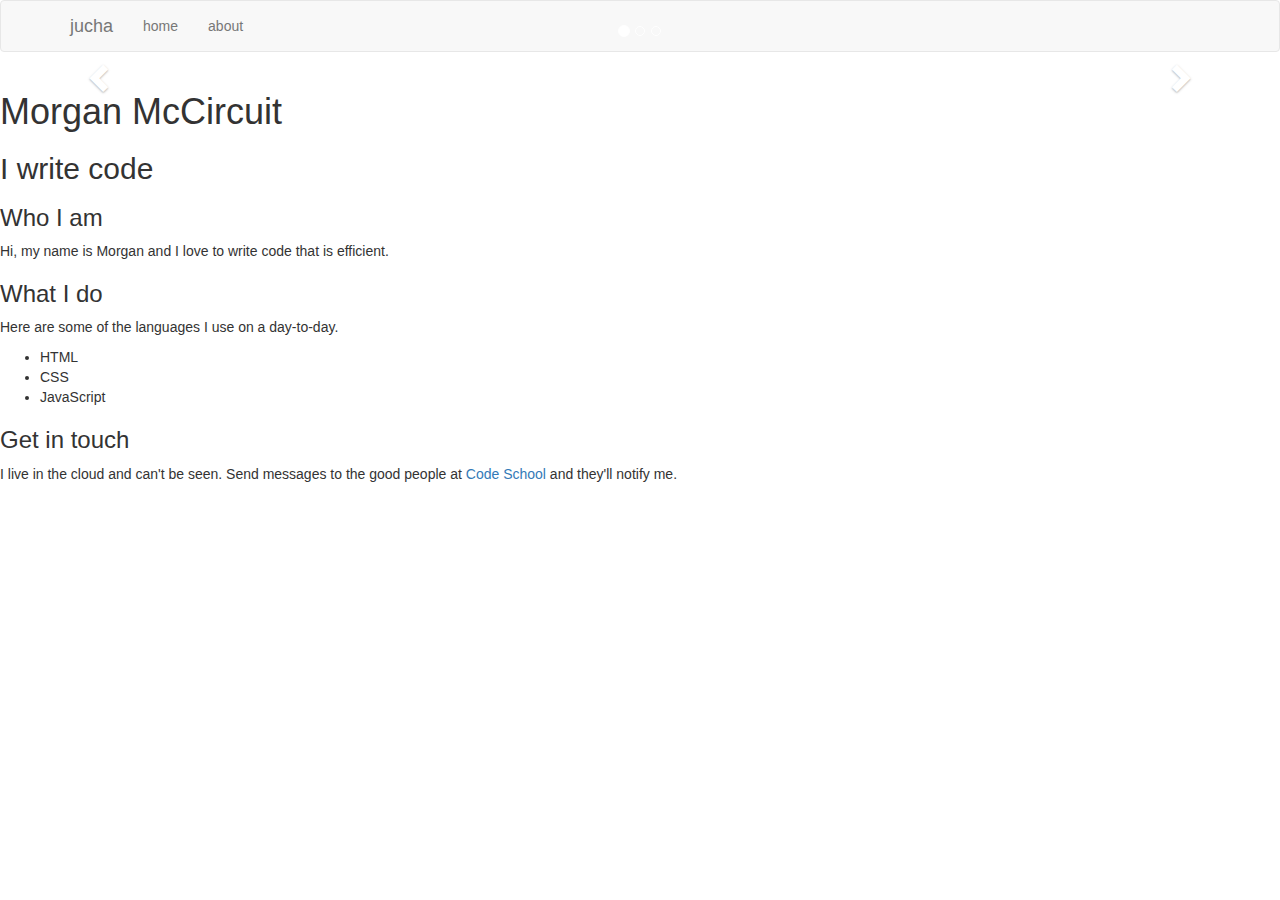
==== index.html @ d21303ba "first commit" ====
<!DOCTYPE html>
<html lang="en">
<head>
  <meta charset="UTF-8">
  <meta name="viewport" content="width=device-width; initial-scale=1.0; maximum-scale=1.0;">
  <link rel="stylesheet" href="https://maxcdn.bootstrapcdn.com/bootstrap/3.3.7/css/bootstrap.min.css" integrity="sha384-BVYiiSIFeK1dGmJRAkycuHAHRg32OmUcww7on3RYdg4Va+PmSTsz/K68vbdEjh4u" crossorigin="anonymous">
  <link rel="stylesheet" href="main.css">
  <title>HTML Portfolio</title>
</head>
<body>

<nav class="navbar navbar-default">
  <div class="container">
    <!-- Brand and toggle get grouped for better mobile display -->
    <div class="navbar-header">
      <button type="button" class="navbar-toggle collapsed" data-toggle="collapse" data-target="#portfolio-collapse-menu">
        <span class="sr-only">Toggle navigation</span>
        <span class="icon-bar"></span>
        <span class="icon-bar"></span>
        <span class="icon-bar"></span>
      </button>
      <a class="navbar-brand" href="#">jucha</a>
    </div>

    <!-- Collect the nav links, forms, and other content for toggling -->
    <div class="collapse navbar-collapse" id="portfolio-collapse-menu">
      <ul class="nav navbar-nav">
        <li><a href="#">home</a></li>
        <li><a href="#">about</a></li>
      </ul>
    </div>
    <!-- /.navbar-collapse -->
  </div>
  <!-- /.container-fluid -->
</nav>

<div id="portfolio-carousel" class="carousel slide" data-ride="carousel">
  <!-- Indicators -->
  <ol class="carousel-indicators">
    <li data-target="#portfolio-carousel" data-slide-to="0" class="active"></li>
    <li data-target="#portfolio-carousel" data-slide-to="1"></li>
    <li data-target="#portfolio-carousel" data-slide-to="2"></li>
  </ol>
  <div class="carousel-inner" role="listbox">
    <div class="item active">
      <div class="container">
        <div class="carousel-caption">
          <h1>Who I am</h1>
          <p>Lorem ipsum dolor sit amet, consectetur adipiscing elit. Nunc auctor egestas turpis, nec hendrerit dolor laoreet nec. Mauris tortor erat, imperdiet non tincidunt non, consectetur at odio. </p>
        </div>
      </div>
    </div>
    <div class="item">
      <div class="container">
        <div class="carousel-caption">
          <h1>What I do</h1>
          <p>Lorem ipsum dolor sit amet, consectetur adipiscing elit. Nunc auctor egestas turpis, nec hendrerit dolor laoreet nec. Mauris tortor erat, imperdiet non tincidunt non, consectetur at odio. </p>
        </div>
      </div>
    </div>
    <div class="item">
      <div class="container">
        <div class="carousel-caption">
          <h1>Get in touch</h1>
          <p>Lorem ipsum dolor sit amet, consectetur adipiscing elit. Nunc auctor egestas turpis, nec hendrerit dolor laoreet nec. Mauris tortor erat, imperdiet non tincidunt non, consectetur at odio. </p>
        </div>
      </div>
    </div>
  </div>
  <a class="left carousel-control" href="#portfolio-carousel" role="button" data-slide="prev">
    <span class="glyphicon glyphicon-chevron-left" aria-hidden="true"></span>
    <span class="sr-only">Previous</span>
  </a>
  <a class="right carousel-control" href="#portfolio-carousel" role="button" data-slide="next">
    <span class="glyphicon glyphicon-chevron-right" aria-hidden="true"></span>
    <span class="sr-only">Next</span>
  </a>
</div>

  <div class="header">
    <h1>Morgan McCircuit</h1>
    <h2>I write code</h2>
  </div>

  <div class="tagline">
    <h3>Who I am</h3>
    <p>Hi, my name is Morgan and I love to write code that is efficient.</p>
  </div>


  <div class="skills">
    <h3>What I do</h3>
    <p>Here are some of the languages I use on a day-to-day.</p>
    <ul>
      <li>HTML</li>
      <li>CSS</li>
      <li>JavaScript</li>
    </ul>
  </div>

  <div class="contact">
    <h3>Get in touch</h3>
    <p>I live in the cloud and can't be seen. Send messages to the good people at <a target="_blank" href="https://twitter.com/codeschool">Code School</a> and they'll notify me.</p>
  </div>
  <!--
    Previous project placeholder ends
    (unused pieces will be deleted at the last task)
  -->


  <script src="https://code.jquery.com/jquery-3.1.0.min.js" integrity="sha256-cCueBR6CsyA4/9szpPfrX3s49M9vUU5BgtiJj06wt/s=" crossorigin="anonymous"></script>
  <script src="https://maxcdn.bootstrapcdn.com/bootstrap/3.3.7/js/bootstrap.min.js" integrity="sha384-Tc5IQib027qvyjSMfHjOMaLkfuWVxZxUPnCJA7l2mCWNIpG9mGCD8wGNIcPD7Txa" crossorigin="anonymous"></script>

</body>
</html>
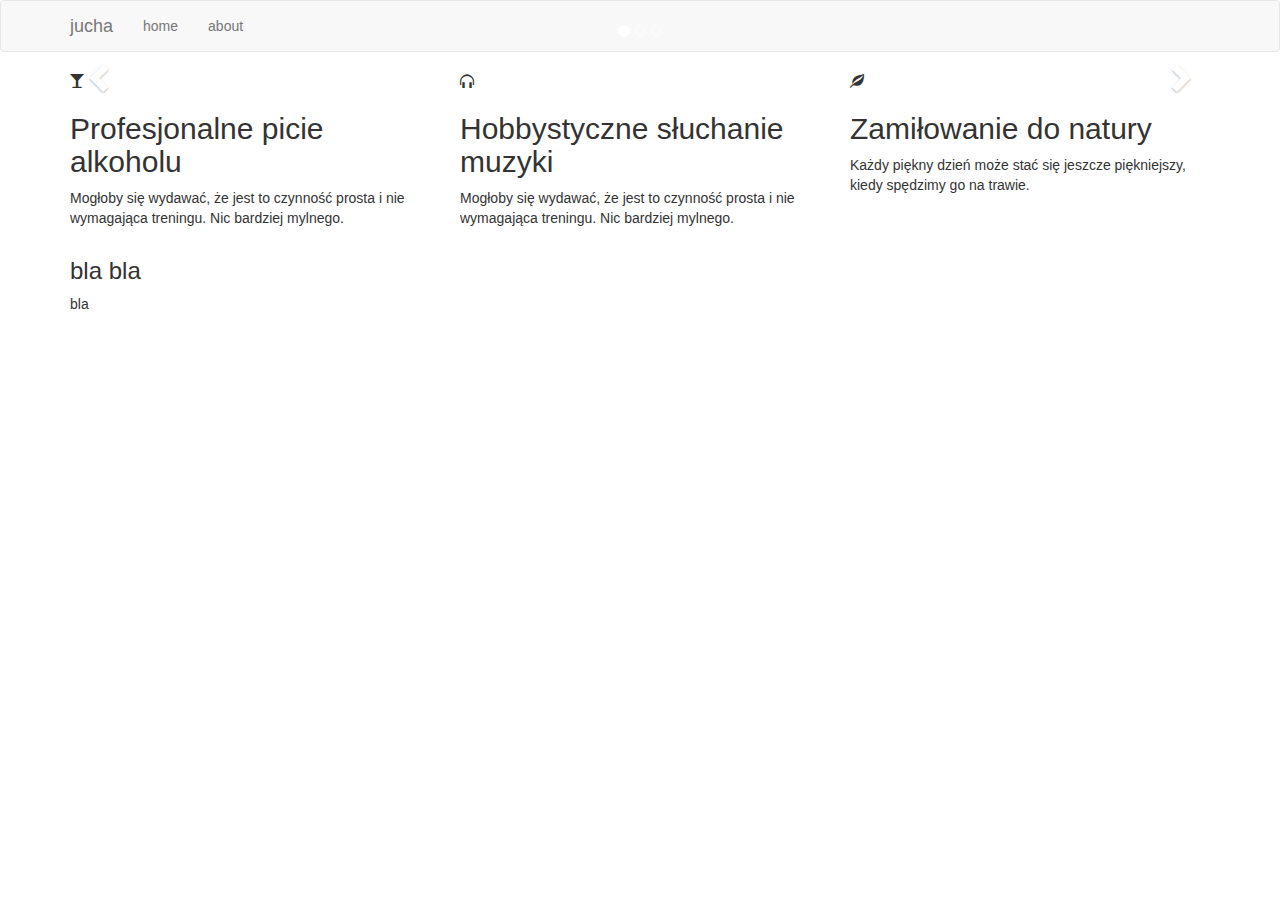
==== commit b90a1b03: "using bootstrap framework" ====
--- a/index.html
+++ b/index.html
@@ -45,7 +45,7 @@
     <div class="item active">
       <div class="container">
         <div class="carousel-caption">
-          <h1>Who I am</h1>
+          <h1>Bla bla</h1>
           <p>Lorem ipsum dolor sit amet, consectetur adipiscing elit. Nunc auctor egestas turpis, nec hendrerit dolor laoreet nec. Mauris tortor erat, imperdiet non tincidunt non, consectetur at odio. </p>
         </div>
       </div>
@@ -53,7 +53,7 @@
     <div class="item">
       <div class="container">
         <div class="carousel-caption">
-          <h1>What I do</h1>
+          <h1>Tu tez bla bla</h1>
           <p>Lorem ipsum dolor sit amet, consectetur adipiscing elit. Nunc auctor egestas turpis, nec hendrerit dolor laoreet nec. Mauris tortor erat, imperdiet non tincidunt non, consectetur at odio. </p>
         </div>
       </div>
@@ -61,7 +61,7 @@
     <div class="item">
       <div class="container">
         <div class="carousel-caption">
-          <h1>Get in touch</h1>
+          <h1>Oraz tutaj bla bla</h1>
           <p>Lorem ipsum dolor sit amet, consectetur adipiscing elit. Nunc auctor egestas turpis, nec hendrerit dolor laoreet nec. Mauris tortor erat, imperdiet non tincidunt non, consectetur at odio. </p>
         </div>
       </div>
@@ -77,35 +77,33 @@
   </a>
 </div>
 
-  <div class="header">
-    <h1>Morgan McCircuit</h1>
-    <h2>I write code</h2>
+<div class="container">
+  <div class="row marketing">
+    <div class="col-sm col-md-4">
+	<span class="glyphicon glyphicon-glass" aria-hidden="true"></span>
+      <h2>Profesjonalne picie alkoholu</h2>
+	  <p>Mogłoby się wydawać, że jest to czynność prosta i nie wymagająca treningu. Nic bardziej mylnego.</p>
+    </div>
+    <div class="col-sm col-md-4">
+	<span class="glyphicon glyphicon-headphones" aria-hidden="true"></span>
+      <h2>Hobbystyczne słuchanie muzyki</h2>
+	  <p>Mogłoby się wydawać, że jest to czynność prosta i nie wymagająca treningu. Nic bardziej mylnego.</p>
+    </div>
+    <div class="col-sm col-md-4">
+	<span class="glyphicon glyphicon-leaf" aria-hidden="true"></span>
+      <h2>Zamiłowanie do natury</h2>
+	  <p>Każdy piękny dzień może stać się jeszcze piękniejszy, kiedy spędzimy go na trawie.
+    </div>
+  </div>
+  
+</div>
+
+<div class="footer">
+<div class="container">
+<h3>bla bla</h3>
+<p>bla</p></div>
   </div>
 
-  <div class="tagline">
-    <h3>Who I am</h3>
-    <p>Hi, my name is Morgan and I love to write code that is efficient.</p>
-  </div>
-
-
-  <div class="skills">
-    <h3>What I do</h3>
-    <p>Here are some of the languages I use on a day-to-day.</p>
-    <ul>
-      <li>HTML</li>
-      <li>CSS</li>
-      <li>JavaScript</li>
-    </ul>
-  </div>
-
-  <div class="contact">
-    <h3>Get in touch</h3>
-    <p>I live in the cloud and can't be seen. Send messages to the good people at <a target="_blank" href="https://twitter.com/codeschool">Code School</a> and they'll notify me.</p>
-  </div>
-  <!--
-    Previous project placeholder ends
-    (unused pieces will be deleted at the last task)
-  -->
 
 
   <script src="https://code.jquery.com/jquery-3.1.0.min.js" integrity="sha256-cCueBR6CsyA4/9szpPfrX3s49M9vUU5BgtiJj06wt/s=" crossorigin="anonymous"></script>
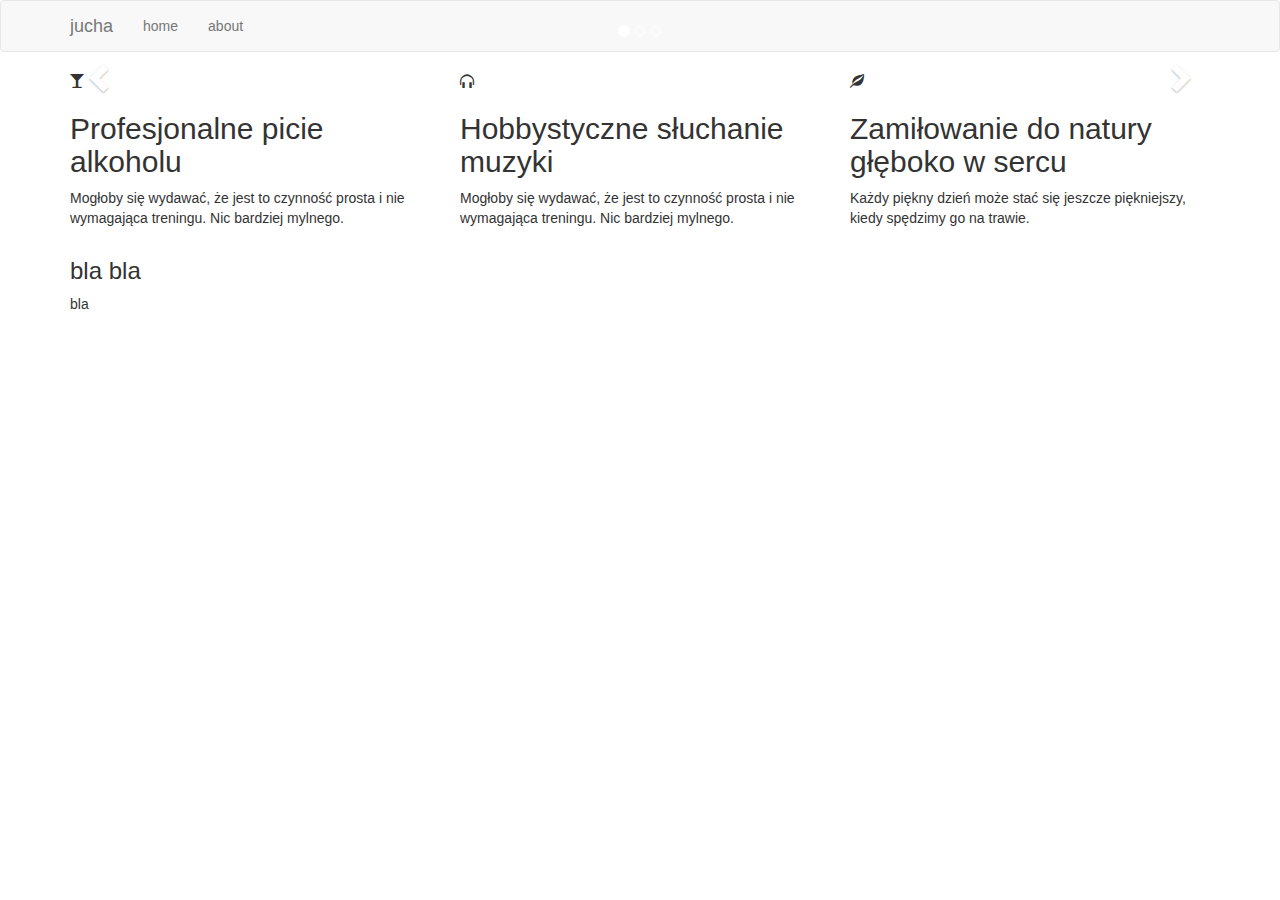
==== commit 5adbfc67: "i hope this is the last commit" ====
--- a/index.html
+++ b/index.html
@@ -77,26 +77,25 @@
   </a>
 </div>
 
-<div class="container">
-  <div class="row marketing">
-    <div class="col-sm col-md-4">
-	<span class="glyphicon glyphicon-glass" aria-hidden="true"></span>
-      <h2>Profesjonalne picie alkoholu</h2>
-	  <p>Mogłoby się wydawać, że jest to czynność prosta i nie wymagająca treningu. Nic bardziej mylnego.</p>
+<div class="marketing">
+	<div class="container">
+		<div class="row">
+			<div class="col-sm-4 col-md-4">
+			<span class="glyphicon glyphicon-glass" aria-hidden="true"></span>
+			  <h2>Profesjonalne picie alkoholu</h2>
+			  <p>Mogłoby się wydawać, że jest to czynność prosta i nie wymagająca treningu. Nic bardziej mylnego.</p>
+			</div>
+			<div class="col-sm-4 col-md-4">
+			<span class="glyphicon glyphicon-headphones" aria-hidden="true"></span>
+			  <h2>Hobbystyczne słuchanie muzyki</h2>
+			  <p>Mogłoby się wydawać, że jest to czynność prosta i nie wymagająca treningu. Nic bardziej mylnego.</p>
+			</div>
+			<div class="col-sm-4 col-md-4">
+			<span class="glyphicon glyphicon-leaf" aria-hidden="true"></span>
+			  <h2>Zamiłowanie do natury głęboko w sercu</h2>
+			  <p>Każdy piękny dzień może stać się jeszcze piękniejszy, kiedy spędzimy go na trawie.
     </div>
-    <div class="col-sm col-md-4">
-	<span class="glyphicon glyphicon-headphones" aria-hidden="true"></span>
-      <h2>Hobbystyczne słuchanie muzyki</h2>
-	  <p>Mogłoby się wydawać, że jest to czynność prosta i nie wymagająca treningu. Nic bardziej mylnego.</p>
-    </div>
-    <div class="col-sm col-md-4">
-	<span class="glyphicon glyphicon-leaf" aria-hidden="true"></span>
-      <h2>Zamiłowanie do natury</h2>
-	  <p>Każdy piękny dzień może stać się jeszcze piękniejszy, kiedy spędzimy go na trawie.
-    </div>
-  </div>
-  
-</div>
+  </div></div></div>
 
 <div class="footer">
 <div class="container">
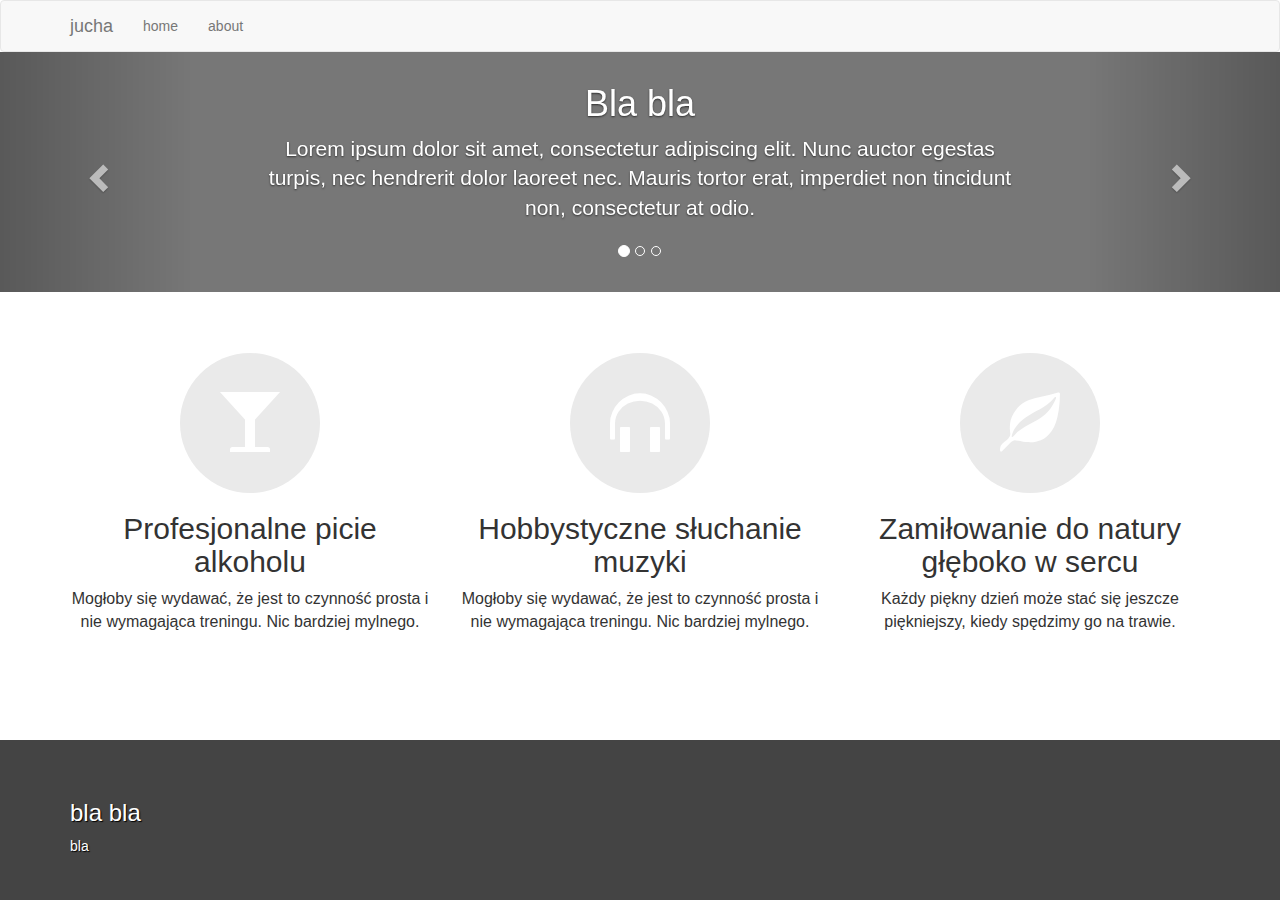
==== commit 97181dd4: "much better css" ====
--- a/index.html
+++ b/index.html
@@ -5,7 +5,7 @@
   <meta name="viewport" content="width=device-width; initial-scale=1.0; maximum-scale=1.0;">
   <link rel="stylesheet" href="https://maxcdn.bootstrapcdn.com/bootstrap/3.3.7/css/bootstrap.min.css" integrity="sha384-BVYiiSIFeK1dGmJRAkycuHAHRg32OmUcww7on3RYdg4Va+PmSTsz/K68vbdEjh4u" crossorigin="anonymous">
   <link rel="stylesheet" href="main.css">
-  <title>HTML Portfolio</title>
+  <title>jucha</title>
 </head>
 <body>
 
@@ -80,17 +80,17 @@
 <div class="marketing">
 	<div class="container">
 		<div class="row">
-			<div class="col-sm-4 col-md-4">
+			<div class="col-sm-4 col-md-4 span-hover">
 			<span class="glyphicon glyphicon-glass" aria-hidden="true"></span>
 			  <h2>Profesjonalne picie alkoholu</h2>
 			  <p>Mogłoby się wydawać, że jest to czynność prosta i nie wymagająca treningu. Nic bardziej mylnego.</p>
 			</div>
-			<div class="col-sm-4 col-md-4">
+			<div class="col-sm-4 col-md-4 span-hover">
 			<span class="glyphicon glyphicon-headphones" aria-hidden="true"></span>
 			  <h2>Hobbystyczne słuchanie muzyki</h2>
 			  <p>Mogłoby się wydawać, że jest to czynność prosta i nie wymagająca treningu. Nic bardziej mylnego.</p>
 			</div>
-			<div class="col-sm-4 col-md-4">
+			<div class="col-sm-4 col-md-4 span-hover">
 			<span class="glyphicon glyphicon-leaf" aria-hidden="true"></span>
 			  <h2>Zamiłowanie do natury głęboko w sercu</h2>
 			  <p>Każdy piękny dzień może stać się jeszcze piękniejszy, kiedy spędzimy go na trawie.
--- a/main.css
+++ b/main.css
@@ -0,0 +1,105 @@
+/* NAVBAR
+-------------------------------------------------- */
+
+.navbar {
+  margin-bottom: 0;
+}
+
+/* CUSTOMIZED CAROUSEL
+-------------------------------------------------- */
+
+/* Carousel base class */
+.carousel {
+  height: 240px;
+  margin-bottom: 30px;
+}
+/* Since positioning the image, we need to help out the caption */
+.carousel-caption {
+  z-index: 10;
+}
+
+/* Declare heights because of positioning of img element */
+.carousel .item {
+  height: 240px;
+  background-color: #777;
+}
+.carousel-inner > .item > img {
+  position: absolute;
+  top: 0;
+  left: 0;
+  min-width: 100%;
+  height: 240px;
+}
+
+@media (min-width: 768px) {
+
+  /* Bump up size of carousel content */
+  .carousel-caption p {
+    margin-bottom: 20px;
+    font-size: 21px;
+    line-height: 1.4;
+  }
+
+}
+
+/* MARKETING
+-------------------------------------------------- */
+
+.marketing {
+  margin: 60px auto;
+}
+
+.marketing .col-md-4 {
+  text-align: center;
+  font-size: 16px;
+}
+
+.marketing .col-md-4 .glyphicon {
+  font-size: 60px;
+  background-color: #EAEAEA;
+  border-radius: 50%;
+  padding: 40px;
+  color: #ffffff;
+}
+
+.glyphicon:hover  {
+  background-color: #navy;
+}
+.span-hover:hover .glyphicon {
+  background-color: #navy;
+}
+
+.span-hover:hover .glyphicon{
+  color:#000000;
+  background-color: #FFFFFF;
+}
+
+
+/* STICKY FOOTER
+-------------------------------------------------- */
+
+html {
+  position: relative;
+  min-height: 100%;
+}
+
+body {
+  /* Margin bottom by footer height */
+  margin-bottom: 160px;
+}
+
+.footer,
+footer {
+  position: absolute;
+  bottom: 0;
+  width: 100%;
+  /* Set the fixed height of the footer here */
+  height: 160px;
+  background: #444;
+  color: white;
+  text-shadow: 1px 1px 1px black;
+  padding: 40px 0;
+}
+
+/* RESPONSIVE CSS
+-------------------------------------------------- */
